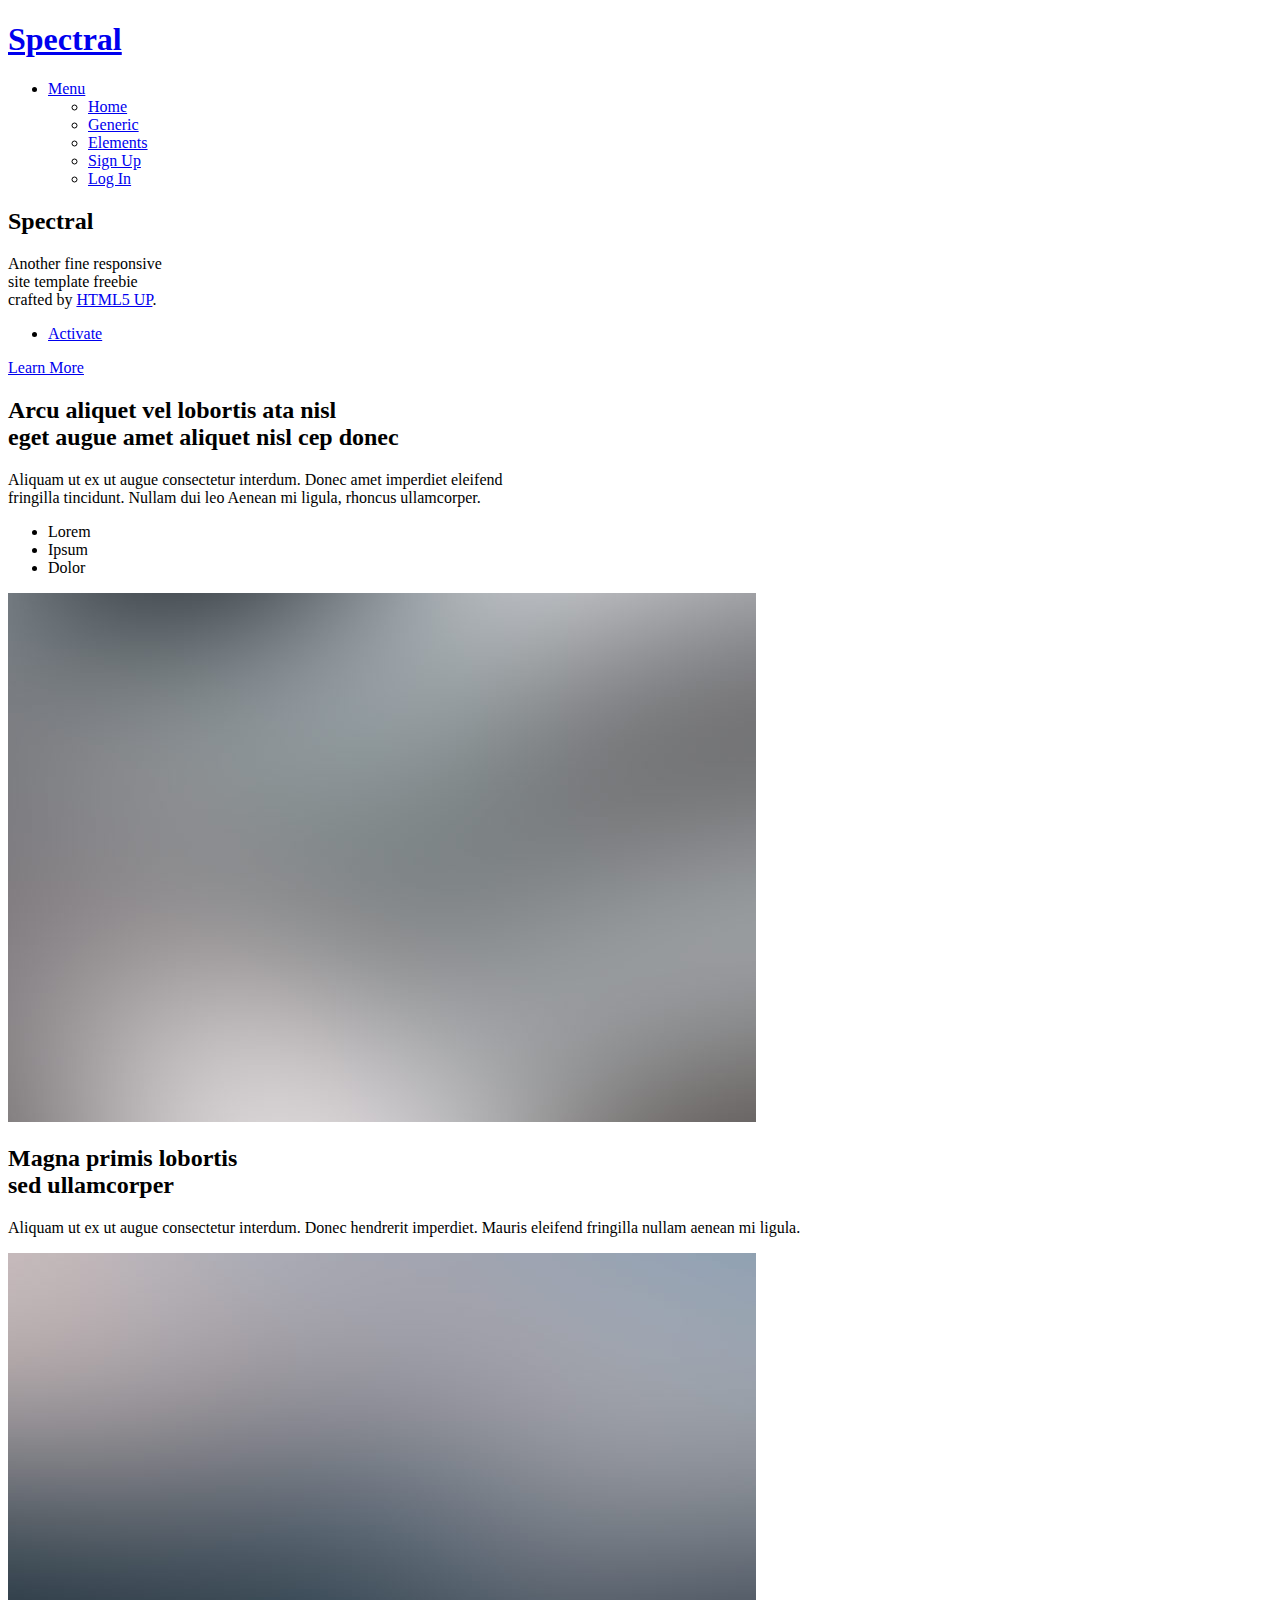
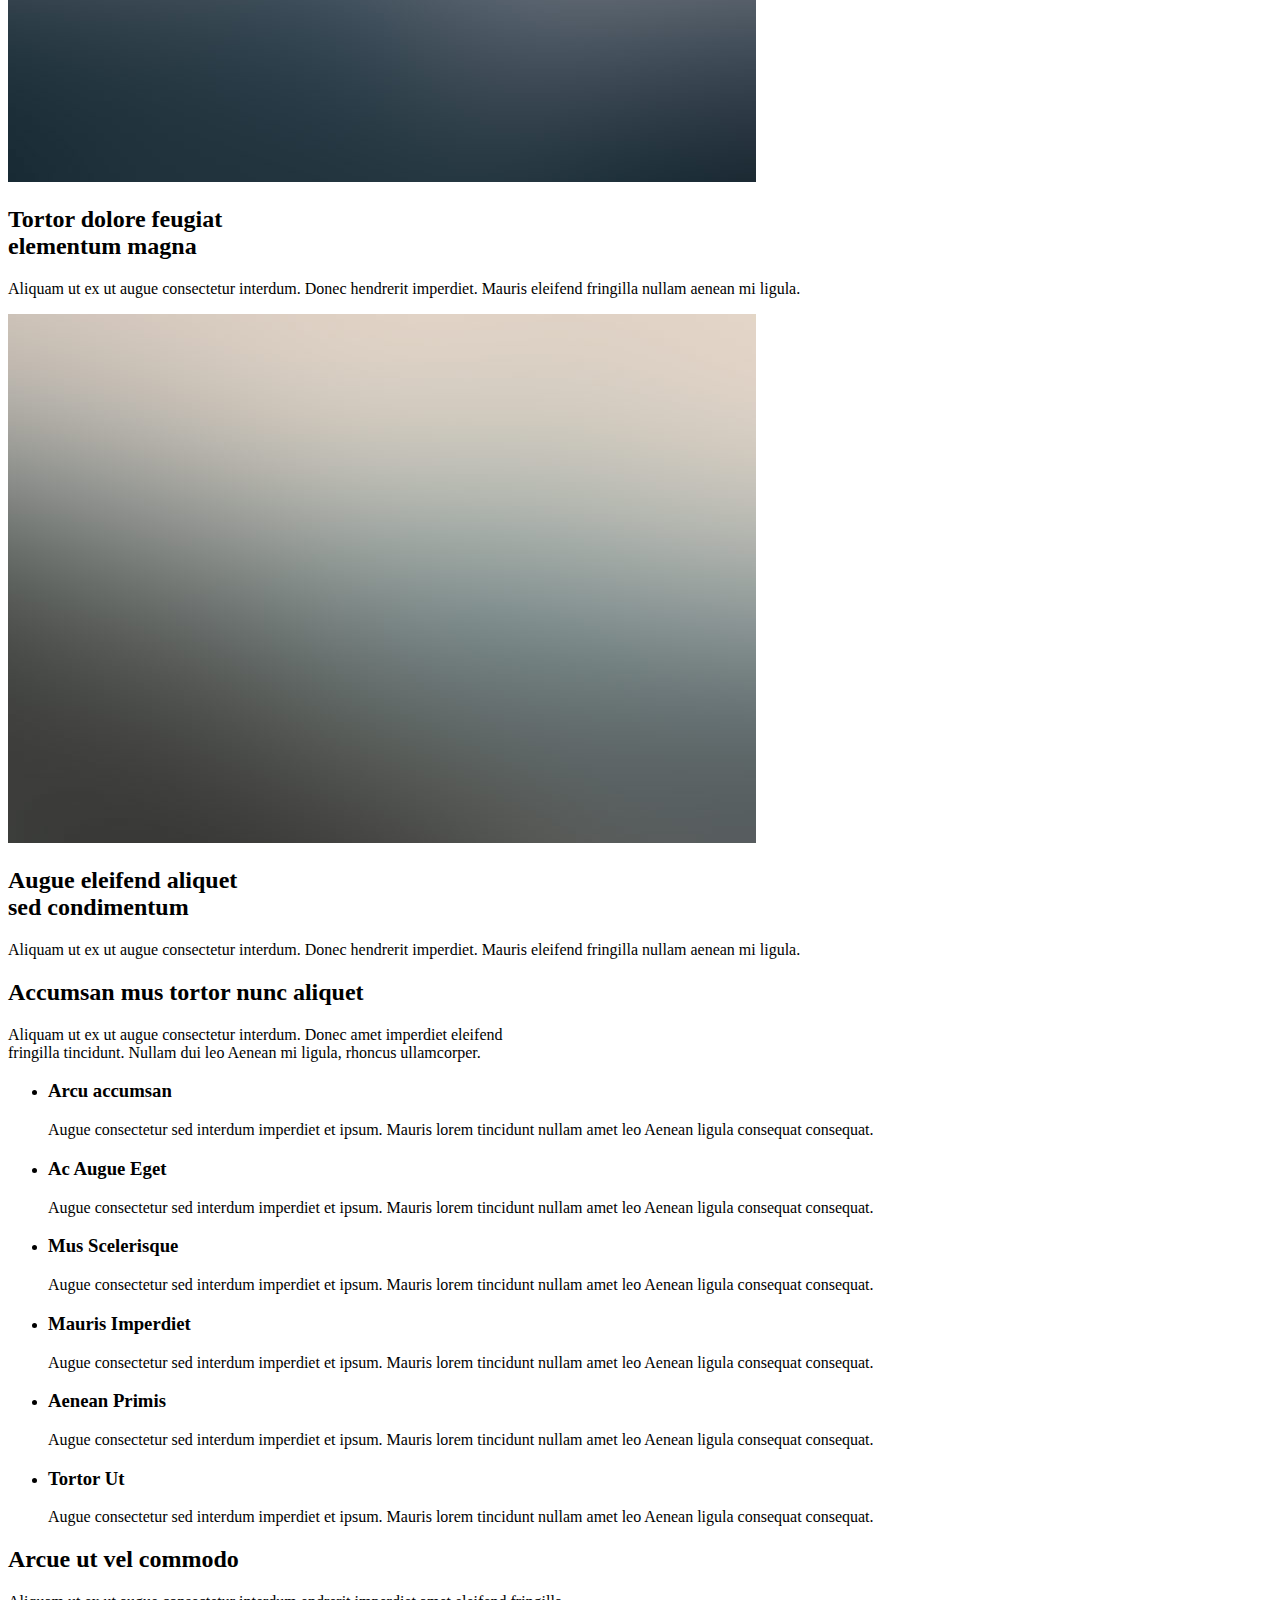
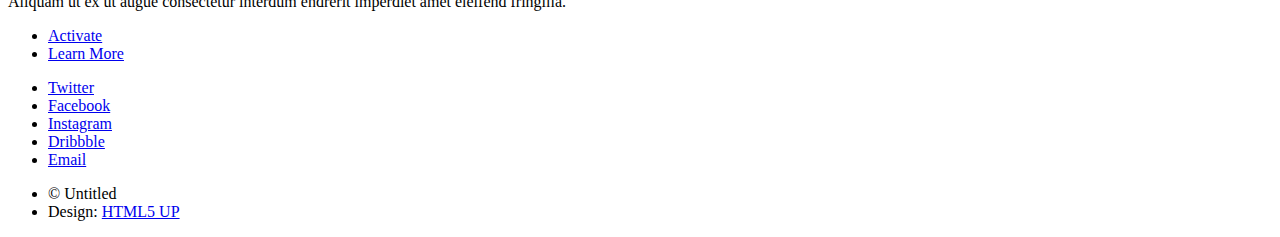
==== index.html @ 100b0faf "Primer commit" ====
<!DOCTYPE HTML>
<!--
	Spectral by HTML5 UP
	html5up.net | @ajlkn
	Free for personal and commercial use under the CCA 3.0 license (html5up.net/license)
-->
<html>
	<head>
		<title>Spectral by HTML5 UP</title>
		<meta charset="utf-8" />
		<meta name="viewport" content="width=device-width, initial-scale=1" />
		<!--[if lte IE 8]><script src="assets/js/ie/html5shiv.js"></script><![endif]-->
		<link rel="stylesheet" href="assets/css/main.css" />
		<!--[if lte IE 8]><link rel="stylesheet" href="assets/css/ie8.css" /><![endif]-->
		<!--[if lte IE 9]><link rel="stylesheet" href="assets/css/ie9.css" /><![endif]-->
	</head>
	<body class="landing">

		<!-- Page Wrapper -->
			<div id="page-wrapper">

				<!-- Header -->
					<header id="header" class="alt">
						<h1><a href="index.html">Spectral</a></h1>
						<nav id="nav">
							<ul>
								<li class="special">
									<a href="#menu" class="menuToggle"><span>Menu</span></a>
									<div id="menu">
										<ul>
											<li><a href="index.html">Home</a></li>
											<li><a href="generic.html">Generic</a></li>
											<li><a href="elements.html">Elements</a></li>
											<li><a href="#">Sign Up</a></li>
											<li><a href="#">Log In</a></li>
										</ul>
									</div>
								</li>
							</ul>
						</nav>
					</header>

				<!-- Banner -->
					<section id="banner">
						<div class="inner">
							<h2>Spectral</h2>
							<p>Another fine responsive<br />
							site template freebie<br />
							crafted by <a href="http://html5up.net">HTML5 UP</a>.</p>
							<ul class="actions">
								<li><a href="#" class="button special">Activate</a></li>
							</ul>
						</div>
						<a href="#one" class="more scrolly">Learn More</a>
					</section>

				<!-- One -->
					<section id="one" class="wrapper style1 special">
						<div class="inner">
							<header class="major">
								<h2>Arcu aliquet vel lobortis ata nisl<br />
								eget augue amet aliquet nisl cep donec</h2>
								<p>Aliquam ut ex ut augue consectetur interdum. Donec amet imperdiet eleifend<br />
								fringilla tincidunt. Nullam dui leo Aenean mi ligula, rhoncus ullamcorper.</p>
							</header>
							<ul class="icons major">
								<li><span class="icon fa-diamond major style1"><span class="label">Lorem</span></span></li>
								<li><span class="icon fa-heart-o major style2"><span class="label">Ipsum</span></span></li>
								<li><span class="icon fa-code major style3"><span class="label">Dolor</span></span></li>
							</ul>
						</div>
					</section>

				<!-- Two -->
					<section id="two" class="wrapper alt style2">
						<section class="spotlight">
							<div class="image"><img src="images/pic01.jpg" alt="" /></div><div class="content">
								<h2>Magna primis lobortis<br />
								sed ullamcorper</h2>
								<p>Aliquam ut ex ut augue consectetur interdum. Donec hendrerit imperdiet. Mauris eleifend fringilla nullam aenean mi ligula.</p>
							</div>
						</section>
						<section class="spotlight">
							<div class="image"><img src="images/pic02.jpg" alt="" /></div><div class="content">
								<h2>Tortor dolore feugiat<br />
								elementum magna</h2>
								<p>Aliquam ut ex ut augue consectetur interdum. Donec hendrerit imperdiet. Mauris eleifend fringilla nullam aenean mi ligula.</p>
							</div>
						</section>
						<section class="spotlight">
							<div class="image"><img src="images/pic03.jpg" alt="" /></div><div class="content">
								<h2>Augue eleifend aliquet<br />
								sed condimentum</h2>
								<p>Aliquam ut ex ut augue consectetur interdum. Donec hendrerit imperdiet. Mauris eleifend fringilla nullam aenean mi ligula.</p>
							</div>
						</section>
					</section>

				<!-- Three -->
					<section id="three" class="wrapper style3 special">
						<div class="inner">
							<header class="major">
								<h2>Accumsan mus tortor nunc aliquet</h2>
								<p>Aliquam ut ex ut augue consectetur interdum. Donec amet imperdiet eleifend<br />
								fringilla tincidunt. Nullam dui leo Aenean mi ligula, rhoncus ullamcorper.</p>
							</header>
							<ul class="features">
								<li class="icon fa-paper-plane-o">
									<h3>Arcu accumsan</h3>
									<p>Augue consectetur sed interdum imperdiet et ipsum. Mauris lorem tincidunt nullam amet leo Aenean ligula consequat consequat.</p>
								</li>
								<li class="icon fa-laptop">
									<h3>Ac Augue Eget</h3>
									<p>Augue consectetur sed interdum imperdiet et ipsum. Mauris lorem tincidunt nullam amet leo Aenean ligula consequat consequat.</p>
								</li>
								<li class="icon fa-code">
									<h3>Mus Scelerisque</h3>
									<p>Augue consectetur sed interdum imperdiet et ipsum. Mauris lorem tincidunt nullam amet leo Aenean ligula consequat consequat.</p>
								</li>
								<li class="icon fa-headphones">
									<h3>Mauris Imperdiet</h3>
									<p>Augue consectetur sed interdum imperdiet et ipsum. Mauris lorem tincidunt nullam amet leo Aenean ligula consequat consequat.</p>
								</li>
								<li class="icon fa-heart-o">
									<h3>Aenean Primis</h3>
									<p>Augue consectetur sed interdum imperdiet et ipsum. Mauris lorem tincidunt nullam amet leo Aenean ligula consequat consequat.</p>
								</li>
								<li class="icon fa-flag-o">
									<h3>Tortor Ut</h3>
									<p>Augue consectetur sed interdum imperdiet et ipsum. Mauris lorem tincidunt nullam amet leo Aenean ligula consequat consequat.</p>
								</li>
							</ul>
						</div>
					</section>

				<!-- CTA -->
					<section id="cta" class="wrapper style4">
						<div class="inner">
							<header>
								<h2>Arcue ut vel commodo</h2>
								<p>Aliquam ut ex ut augue consectetur interdum endrerit imperdiet amet eleifend fringilla.</p>
							</header>
							<ul class="actions vertical">
								<li><a href="#" class="button fit special">Activate</a></li>
								<li><a href="#" class="button fit">Learn More</a></li>
							</ul>
						</div>
					</section>

				<!-- Footer -->
					<footer id="footer">
						<ul class="icons">
							<li><a href="#" class="icon fa-twitter"><span class="label">Twitter</span></a></li>
							<li><a href="#" class="icon fa-facebook"><span class="label">Facebook</span></a></li>
							<li><a href="#" class="icon fa-instagram"><span class="label">Instagram</span></a></li>
							<li><a href="#" class="icon fa-dribbble"><span class="label">Dribbble</span></a></li>
							<li><a href="#" class="icon fa-envelope-o"><span class="label">Email</span></a></li>
						</ul>
						<ul class="copyright">
							<li>&copy; Untitled</li><li>Design: <a href="http://html5up.net">HTML5 UP</a></li>
						</ul>
					</footer>

			</div>

		<!-- Scripts -->
			<script src="assets/js/jquery.min.js"></script>
			<script src="assets/js/jquery.scrollex.min.js"></script>
			<script src="assets/js/jquery.scrolly.min.js"></script>
			<script src="assets/js/skel.min.js"></script>
			<script src="assets/js/util.js"></script>
			<!--[if lte IE 8]><script src="assets/js/ie/respond.min.js"></script><![endif]-->
			<script src="assets/js/main.js"></script>

	</body>
</html>
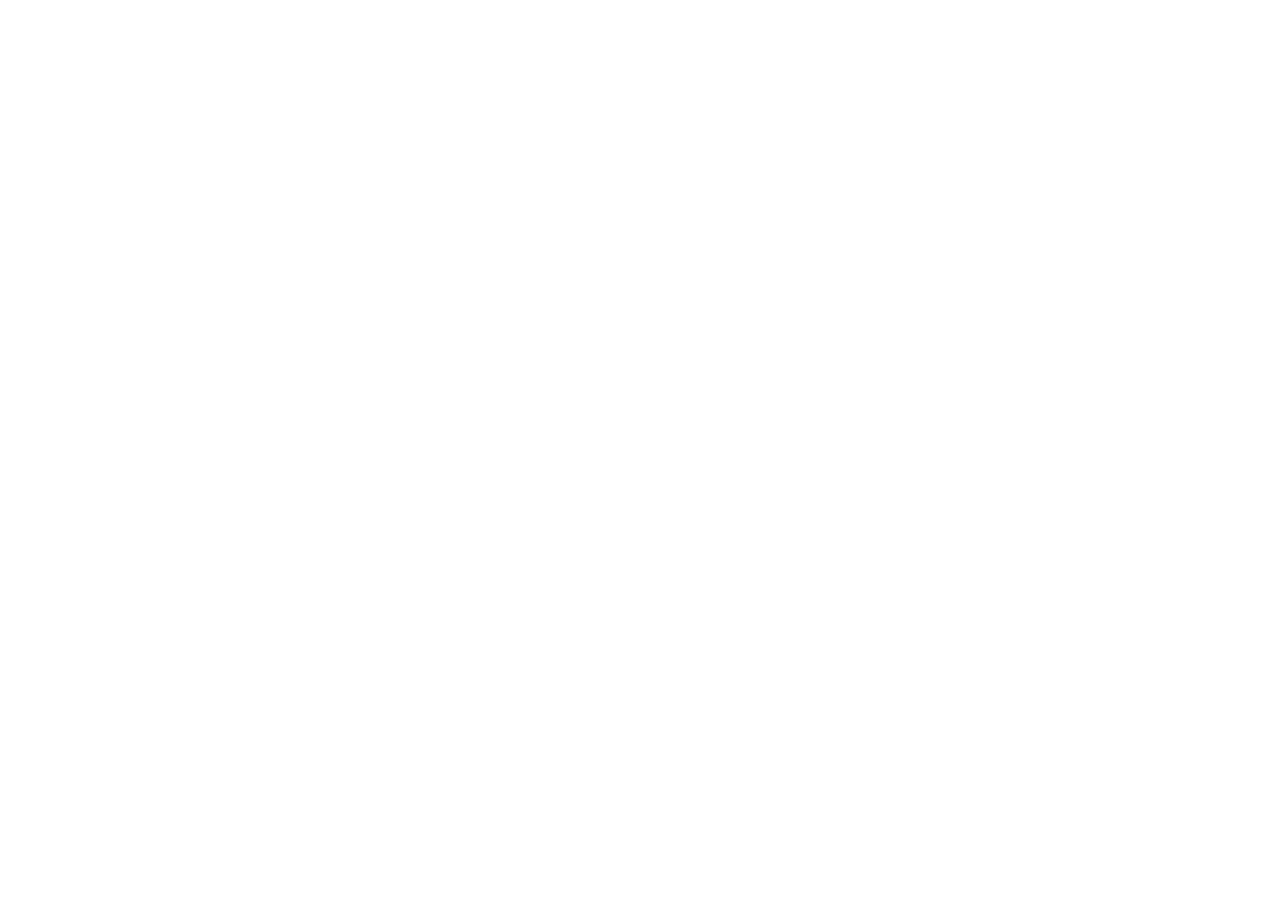
==== commit 2beb6699: "comentario" ====
--- a/index.html
+++ b/index.html
@@ -19,158 +19,16 @@
 		<!-- Page Wrapper -->
 			<div id="page-wrapper">
 
-				<!-- Header -->
-					<header id="header" class="alt">
-						<h1><a href="index.html">Spectral</a></h1>
-						<nav id="nav">
-							<ul>
-								<li class="special">
-									<a href="#menu" class="menuToggle"><span>Menu</span></a>
-									<div id="menu">
-										<ul>
-											<li><a href="index.html">Home</a></li>
-											<li><a href="generic.html">Generic</a></li>
-											<li><a href="elements.html">Elements</a></li>
-											<li><a href="#">Sign Up</a></li>
-											<li><a href="#">Log In</a></li>
-										</ul>
-									</div>
-								</li>
-							</ul>
-						</nav>
-					</header>
-
-				<!-- Banner -->
-					<section id="banner">
-						<div class="inner">
-							<h2>Spectral</h2>
-							<p>Another fine responsive<br />
-							site template freebie<br />
-							crafted by <a href="http://html5up.net">HTML5 UP</a>.</p>
-							<ul class="actions">
-								<li><a href="#" class="button special">Activate</a></li>
-							</ul>
-						</div>
-						<a href="#one" class="more scrolly">Learn More</a>
-					</section>
-
-				<!-- One -->
-					<section id="one" class="wrapper style1 special">
-						<div class="inner">
-							<header class="major">
-								<h2>Arcu aliquet vel lobortis ata nisl<br />
-								eget augue amet aliquet nisl cep donec</h2>
-								<p>Aliquam ut ex ut augue consectetur interdum. Donec amet imperdiet eleifend<br />
-								fringilla tincidunt. Nullam dui leo Aenean mi ligula, rhoncus ullamcorper.</p>
-							</header>
-							<ul class="icons major">
-								<li><span class="icon fa-diamond major style1"><span class="label">Lorem</span></span></li>
-								<li><span class="icon fa-heart-o major style2"><span class="label">Ipsum</span></span></li>
-								<li><span class="icon fa-code major style3"><span class="label">Dolor</span></span></li>
-							</ul>
-						</div>
-					</section>
-
-				<!-- Two -->
-					<section id="two" class="wrapper alt style2">
-						<section class="spotlight">
-							<div class="image"><img src="images/pic01.jpg" alt="" /></div><div class="content">
-								<h2>Magna primis lobortis<br />
-								sed ullamcorper</h2>
-								<p>Aliquam ut ex ut augue consectetur interdum. Donec hendrerit imperdiet. Mauris eleifend fringilla nullam aenean mi ligula.</p>
-							</div>
-						</section>
-						<section class="spotlight">
-							<div class="image"><img src="images/pic02.jpg" alt="" /></div><div class="content">
-								<h2>Tortor dolore feugiat<br />
-								elementum magna</h2>
-								<p>Aliquam ut ex ut augue consectetur interdum. Donec hendrerit imperdiet. Mauris eleifend fringilla nullam aenean mi ligula.</p>
-							</div>
-						</section>
-						<section class="spotlight">
-							<div class="image"><img src="images/pic03.jpg" alt="" /></div><div class="content">
-								<h2>Augue eleifend aliquet<br />
-								sed condimentum</h2>
-								<p>Aliquam ut ex ut augue consectetur interdum. Donec hendrerit imperdiet. Mauris eleifend fringilla nullam aenean mi ligula.</p>
-							</div>
-						</section>
-					</section>
-
-				<!-- Three -->
-					<section id="three" class="wrapper style3 special">
-						<div class="inner">
-							<header class="major">
-								<h2>Accumsan mus tortor nunc aliquet</h2>
-								<p>Aliquam ut ex ut augue consectetur interdum. Donec amet imperdiet eleifend<br />
-								fringilla tincidunt. Nullam dui leo Aenean mi ligula, rhoncus ullamcorper.</p>
-							</header>
-							<ul class="features">
-								<li class="icon fa-paper-plane-o">
-									<h3>Arcu accumsan</h3>
-									<p>Augue consectetur sed interdum imperdiet et ipsum. Mauris lorem tincidunt nullam amet leo Aenean ligula consequat consequat.</p>
-								</li>
-								<li class="icon fa-laptop">
-									<h3>Ac Augue Eget</h3>
-									<p>Augue consectetur sed interdum imperdiet et ipsum. Mauris lorem tincidunt nullam amet leo Aenean ligula consequat consequat.</p>
-								</li>
-								<li class="icon fa-code">
-									<h3>Mus Scelerisque</h3>
-									<p>Augue consectetur sed interdum imperdiet et ipsum. Mauris lorem tincidunt nullam amet leo Aenean ligula consequat consequat.</p>
-								</li>
-								<li class="icon fa-headphones">
-									<h3>Mauris Imperdiet</h3>
-									<p>Augue consectetur sed interdum imperdiet et ipsum. Mauris lorem tincidunt nullam amet leo Aenean ligula consequat consequat.</p>
-								</li>
-								<li class="icon fa-heart-o">
-									<h3>Aenean Primis</h3>
-									<p>Augue consectetur sed interdum imperdiet et ipsum. Mauris lorem tincidunt nullam amet leo Aenean ligula consequat consequat.</p>
-								</li>
-								<li class="icon fa-flag-o">
-									<h3>Tortor Ut</h3>
-									<p>Augue consectetur sed interdum imperdiet et ipsum. Mauris lorem tincidunt nullam amet leo Aenean ligula consequat consequat.</p>
-								</li>
-							</ul>
-						</div>
-					</section>
-
-				<!-- CTA -->
-					<section id="cta" class="wrapper style4">
-						<div class="inner">
-							<header>
-								<h2>Arcue ut vel commodo</h2>
-								<p>Aliquam ut ex ut augue consectetur interdum endrerit imperdiet amet eleifend fringilla.</p>
-							</header>
-							<ul class="actions vertical">
-								<li><a href="#" class="button fit special">Activate</a></li>
-								<li><a href="#" class="button fit">Learn More</a></li>
-							</ul>
-						</div>
-					</section>
-
-				<!-- Footer -->
-					<footer id="footer">
-						<ul class="icons">
-							<li><a href="#" class="icon fa-twitter"><span class="label">Twitter</span></a></li>
-							<li><a href="#" class="icon fa-facebook"><span class="label">Facebook</span></a></li>
-							<li><a href="#" class="icon fa-instagram"><span class="label">Instagram</span></a></li>
-							<li><a href="#" class="icon fa-dribbble"><span class="label">Dribbble</span></a></li>
-							<li><a href="#" class="icon fa-envelope-o"><span class="label">Email</span></a></li>
-						</ul>
-						<ul class="copyright">
-							<li>&copy; Untitled</li><li>Design: <a href="http://html5up.net">HTML5 UP</a></li>
-						</ul>
-					</footer>
-
 			</div>
 
 		<!-- Scripts -->
-			<script src="assets/js/jquery.min.js"></script>
-			<script src="assets/js/jquery.scrollex.min.js"></script>
-			<script src="assets/js/jquery.scrolly.min.js"></script>
-			<script src="assets/js/skel.min.js"></script>
-			<script src="assets/js/util.js"></script>
+			<script src="view/js/jquery.min.js"></script>
+			<script src="view/js/jquery.scrollex.min.js"></script>
+			<script src="view/js/jquery.scrolly.min.js"></script>
+			<script src="view/js/skel.min.js"></script>
+			<script src="view/js/util.js"></script>
 			<!--[if lte IE 8]><script src="assets/js/ie/respond.min.js"></script><![endif]-->
-			<script src="assets/js/main.js"></script>
+			<script src="view/js/main.js"></script>
 
 	</body>
 </html>